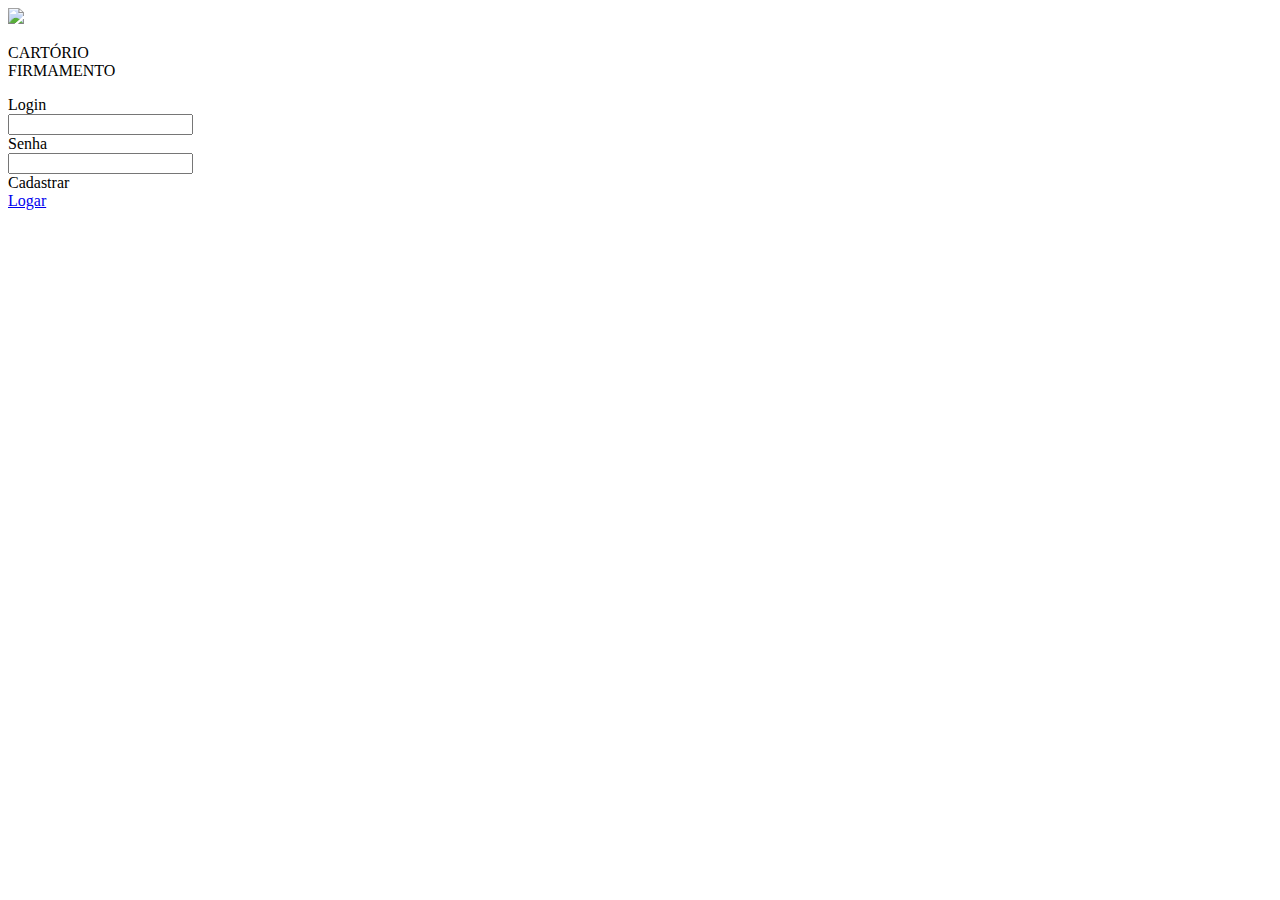
==== index.html @ 1e0e4c12 "oioias" ====
<!DOCTYPE html>
<html lang="pt-br">
<head>
    <meta charset="UTF-8">
    <meta http-equiv="X-UA-Compatible" content="IE=edge">
    <meta name="viewport" content="width=device-width, initial-scale=1.0">
    <title>Certidão</title>
    <link rel="stylesheet" href="./style.css">
</head>
<body>
    <div class="container">
        <div class="img">
            <img src="./fotos/licenciamento.png" id="foto">
            <p class="p">
                CARTÓRIO <br>
                FIRMAMENTO
            </p>
        </div>
        <div class="login">
            Login <br>
            <input type="text" class="input">
        </div>

        <div class="senha">
            Senha <br>
            <input type="text" class="input">
        </div>

        <div id="botao">
            <div class="botao" id="btn1">
                Cadastrar
            </div>

            <a href="./html/segundaTela.html"><div class="botao" id="btn2">
                Logar
            </div></a>
        </div>
    </div>
    <script src="./script.js"></script>
</body>
</html>
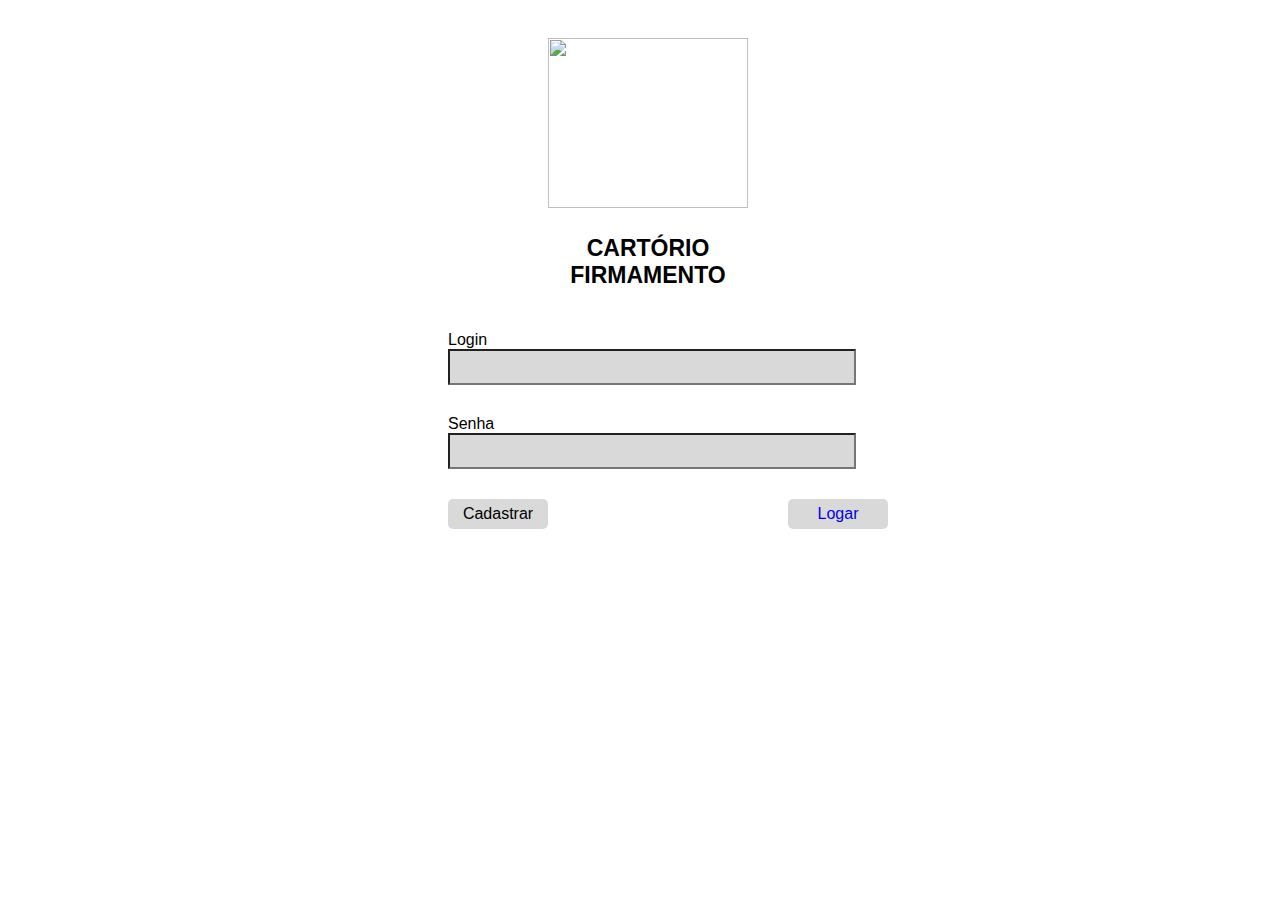
==== commit 9102700a: "Add files via upload" ====
--- a/index.html
+++ b/index.html
@@ -1,41 +1,41 @@
-<!DOCTYPE html>
-<html lang="pt-br">
-<head>
-    <meta charset="UTF-8">
-    <meta http-equiv="X-UA-Compatible" content="IE=edge">
-    <meta name="viewport" content="width=device-width, initial-scale=1.0">
-    <title>Certidão</title>
-    <link rel="stylesheet" href="./style.css">
-</head>
-<body>
-    <div class="container">
-        <div class="img">
-            <img src="./fotos/licenciamento.png" id="foto">
-            <p class="p">
-                CARTÓRIO <br>
-                FIRMAMENTO
-            </p>
-        </div>
-        <div class="login">
-            Login <br>
-            <input type="text" class="input">
-        </div>
-
-        <div class="senha">
-            Senha <br>
-            <input type="text" class="input">
-        </div>
-
-        <div id="botao">
-            <div class="botao" id="btn1">
-                Cadastrar
-            </div>
-
-            <a href="./html/segundaTela.html"><div class="botao" id="btn2">
-                Logar
-            </div></a>
-        </div>
-    </div>
-    <script src="./script.js"></script>
-</body>
+<!DOCTYPE html>
+<html lang="pt-br">
+<head>
+    <meta charset="UTF-8">
+    <meta http-equiv="X-UA-Compatible" content="IE=edge">
+    <meta name="viewport" content="width=device-width, initial-scale=1.0">
+    <title>Certidão</title>
+    <link rel="stylesheet" href="./style.css">
+</head>
+<body>
+    <div class="container">
+        <div class="img">
+            <img src="./fotos/licenciamento.png" id="foto">
+            <p class="p">
+                CARTÓRIO <br>
+                FIRMAMENTO
+            </p>
+        </div>
+        <div class="login">
+            Login <br>
+            <input type="text" class="input">
+        </div>
+
+        <div class="senha">
+            Senha <br>
+            <input type="text" class="input">
+        </div>
+
+        <div id="botao">
+            <div class="botao" id="btn1">
+                Cadastrar
+            </div>
+
+            <a href="./segundaTela.html"><div class="botao" id="btn2">
+                Logar
+            </div></a>
+        </div>
+    </div>
+    <script src="./script.js"></script>
+</body>
 </html>--- a/style.css
+++ b/style.css
@@ -0,0 +1,226 @@
+* {
+    font-family: "Inria Sans", sans-serif;
+}
+
+body{
+    width: 100%;
+    display: flex;
+    justify-content: center;
+    align-items: center;
+}
+
+.container{
+    width: 400px;
+    height: 500px;
+    margin-top: 30px;
+}
+
+.input{
+    display: flex;
+    width: 100%;
+    height: 30px;
+    left: 432px;
+    top: 595px;
+    background: #D9D9D9;
+}
+
+.login, .senha{
+    margin-top: 30px;
+}
+
+#botao{
+    display: flex;
+    width: 500px
+}
+
+.botao{
+    background: #D9D9D9;
+    margin-top: 30px;
+    height: 30px;
+    width: 100px;
+    display: flex;
+    justify-content: center;
+    align-items: center;  
+    margin-right: 30px;
+    border-radius: 5px;
+}
+
+.botao:hover{
+    background: #9b9797;
+    cursor: pointer;
+}
+
+#btn2{
+    float: right;
+    margin-left: 210px;
+}
+
+.img{
+    width: 100%;
+    height: 213px;
+    margin-bottom: 80px;
+    display: block;
+    text-align: center;
+}
+
+.p{
+    font-weight: bold;
+    font-size: 23px;
+}
+
+#foto{
+    width: 200px;
+    height: 170px;
+    left: 608px;
+    top: 91px;
+}
+
+/* Segunda Tela*/
+.campos{
+    display: block;
+    margin-top: 100px;
+}
+
+
+.opcao{
+    background: #D9D9D9;
+    margin-top: 20px;
+    height: 30px;
+    display: flex;
+    justify-content: center;
+    align-items: center;
+}
+
+.opcao:hover{
+    background: #9b9797;
+    cursor: pointer;
+}
+
+/* Tela de exibição de dados*/
+#topo{
+    background: #60D1E0;
+    position: absolute;
+    width: 100%;
+    height: 40px;
+    left: 0px;
+    top: 0px;
+    font-size: 30px;
+    display: flex;
+    align-items: center;
+}
+
+#logo{
+    margin-left: 25px;
+    margin-right: 10px;
+    width: 35px;
+    height: 35px;
+}
+
+#titulo{
+    font-weight: bold;
+    font-size: 25px;
+    text-align: center;
+}
+
+.caixaSaida{
+    margin-top: 30px;
+    width: 100%;
+    height: 700px;
+}
+
+
+.saida{
+    width: 80%;
+    height: 60%;
+    background: #F7EEEE;
+    margin-left: 10%;
+}
+
+#botoes{
+    display: flex;
+    justify-content: center;
+}
+
+#btnVoltar{
+    margin-right: 30px;
+    border-radius: 5px;
+}
+
+#btn2via{
+    margin-right: 30px;
+    border-radius: 5px;
+}
+
+#entrada{
+    box-sizing: border-box;
+    width: 50%;
+    height: 53px;
+    left: 295px;
+    top: 421px;
+    background: #FFFFFF;
+    border: 1px solid #000000;
+    border-radius: 10px;
+    font-size: 20px;
+    text-align: center;
+}
+
+.entrada{
+    display: flex;
+    justify-content: center;
+}
+
+
+/*Tela de Cartório*/
+.header {
+      text-align: center;
+      background-color: blue;
+      color: white;
+      padding: 10px;
+      margin: 0;
+    }
+
+    .header h1 {
+      font-size: 20px;
+    }
+
+    .form-group {
+      margin-bottom: 20px;
+    }
+
+    .form-group label {
+      display: block;
+      margin-bottom: 5px;
+    }
+
+    .form-group input,
+    .form-group select,
+    .form-group textarea {
+      width: 100%;
+      padding: 5px;
+      font-size: 16px;
+    }
+
+    .form-group .inline-inputs {
+      display: flex;
+      align-items: center;
+    }
+
+    .form-group .inline-inputs label {
+      margin-right: 10px;
+    }
+
+    .form-group .buttons {
+      display: flex;
+      justify-content: space-between;
+      margin-top: 20px;
+    }
+
+    /*Tela Natimorto e Nativivo*/
+    .buttons button {
+        padding: 8px 20px;
+        font-size: 16px;
+        background-color: rgb(185, 185, 190);
+        color: rgb(0, 0, 0);
+        border: none;
+        cursor: pointer;
+      }